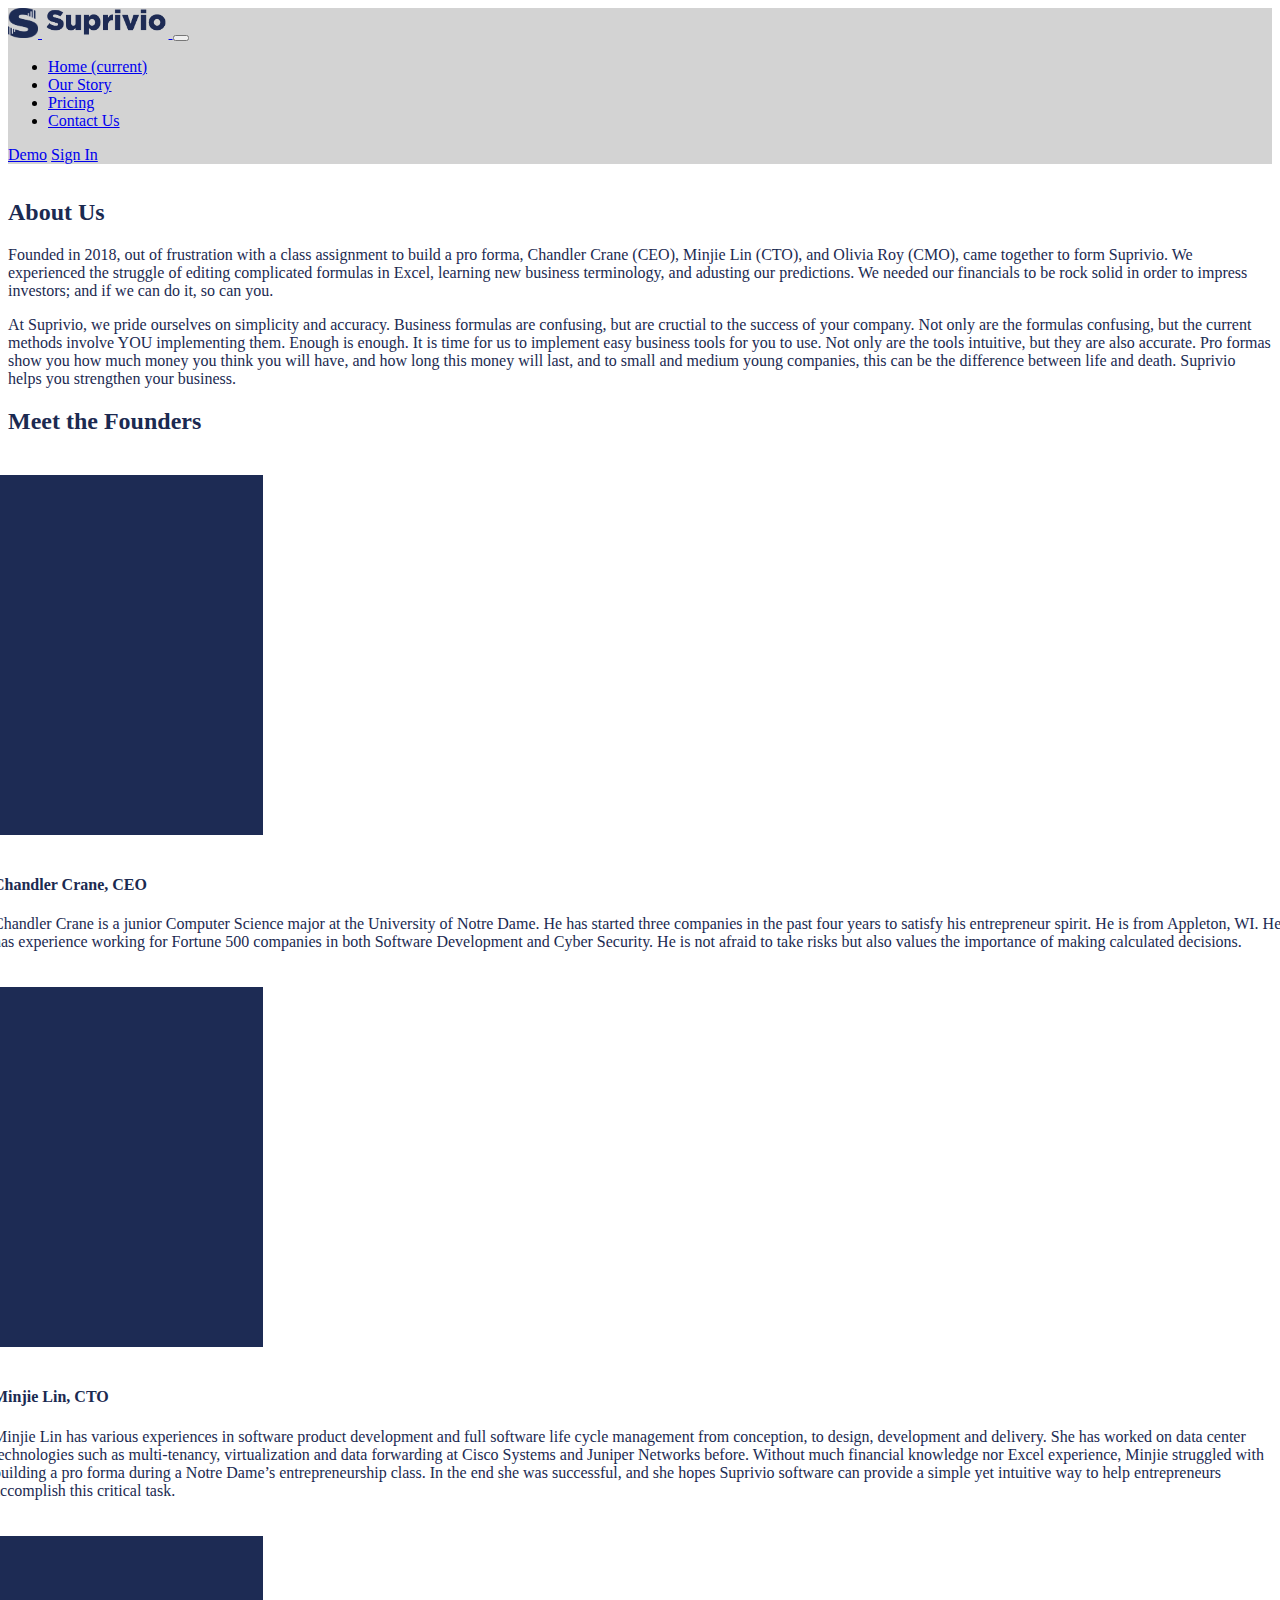
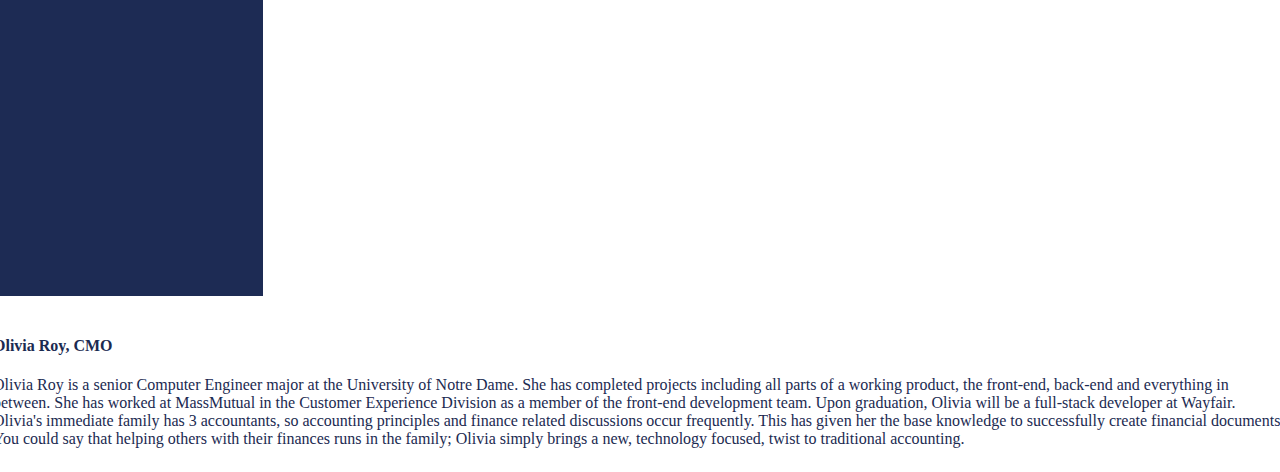
==== about.html @ 1aeb8f9e "about" ====
<html>
  <head>
    <title>Suprivio</title>
	<meta charset="utf-8">
	<link rel="stylesheet" href="https://stackpath.bootstrapcdn.com/bootstrap/4.1.3/css/bootstrap.min.css" integrity="sha384-MCw98/SFnGE8fJT3GXwEOngsV7Zt27NXFoaoApmYm81iuXoPkFOJwJ8ERdknLPMO" crossorigin="anonymous">
	<link rel="stylesheet" href="style.css">
	<link rel="icon" href="img/S_logo.png">
	</head>
	  <body>
		  <nav class="navbar navbar-expand-sm navbar-light">
			  <a class="navbar-brand" href="/">
  				<img src="img/S_logo.png" width="30" height="30" class="d-inline-block align-top" alt="">
  				<img src="img/logo_name.png" height = "30" class="d-inline-block align-to" alt="Suprivio">
  				</a>
			<button class="navbar-toggler" type="button" data-toggle="collapse" data-target="#navbarNav" aria-controls="navbarNav" aria-expanded="false" aria-label="Toggle navigation">
	    		<span class="navbar-toggler-icon"></span>
	  		</button>
			<div class="collapse navbar-collapse" id="navbarNav">
			    <ul class="navbar-nav">
			      <li class="nav-item">
			        <a class="nav-link" href="index.html">Home <span class="sr-only">(current)</span></a>
			      </li>
			      <li class="nav-item active">
			        <a class="nav-link" href="#">Our Story</a>
			      </li>
			      <li class="nav-item" >
			        <a class="nav-link" href="pricing.html">Pricing</a>
			      </li>
				  <li class="nav-item">
					  <a class="nav-link" href="contact.html">Contact Us</a>
				  </li>
			    </ul>
			  </div>
			  <a class="btn btn-outline-primary navbar-btn navbar-right mr-3" href="demo.html">Demo</a>
			  <a class="btn btn-light navbar-btn navbar-right" href="login.html">Sign In</a>
		  </nav>
		  <div class="container">
			  <div class="about_us">
				  <h2>About Us</h2>
				  	<p>
						Founded in 2018, out of frustration with a class assignment to build a pro forma, Chandler Crane (CEO), Minjie Lin (CTO), and Olivia Roy (CMO), came together to form Suprivio.
						We experienced the struggle of editing complicated formulas in Excel, learning new business terminology, and adusting our predictions. We needed our financials to be rock solid in order to impress investors; and if we can do it, so can you.
					</p>
					<p>
						At Suprivio, we pride ourselves on simplicity and accuracy. Business formulas are confusing, but are cructial to the success of your company. Not only are the formulas confusing, but the current methods involve YOU implementing them. Enough is enough. It is time for us to implement easy business tools for you to use. Not only are the tools intuitive, but they are also accurate.
						Pro formas show you how much money you think you will have, and how long this money will last, and to small and medium young companies, this can be the difference between life and death. Suprivio helps you strengthen your business.
					</p>
				</div>
				<div class="team">
					<h2>Meet the Founders</h2>
					<div class="row">
						<div class="col-lg-3 col-sm-3">
							<img src="img/placeholder_pic.png" id="placeholder_pic">
						</div>
						<div class="col-lg-8 col-sm-9">
							<h4>Chandler Crane, CEO</h4>
							<p>Chandler Crane is a junior Computer Science major at
								the University of Notre Dame. He has started three
								companies in the past four years to satisfy his
								entrepreneur spirit. He is from Appleton, WI. He has
								experience working for Fortune 500 companies in both
								Software Development and Cyber Security. He is not
								afraid to take risks but also values the importance of
								making calculated decisions.
							</p>
						</div>
					</div>
					<div class="row">
						<div class="col-lg-3 col-sm-3">
							<img src="img/placeholder_pic.png" id="placeholder_pic">
						</div>
						<div class="col-lg-8 col-sm-9" >
							<h4>Minjie Lin, CTO</h4>
							<p>Minjie Lin has various experiences in software product
							development and full software life cycle management
							from conception, to design, development and delivery.
							She has worked on data center technologies such as
							multi-tenancy, virtualization and data forwarding at Cisco
							Systems and Juniper Networks before. Without much financial knowledge nor Excel experience, Minjie struggled with building a pro forma during a Notre Dame’s entrepreneurship class. In the end she was successful, and she hopes Suprivio software can provide a simple yet intuitive way to help entrepreneurs accomplish this critical task.
							</p>
						</div>
						</div>
					<div class="row">
						<div class="col-lg-3 col-sm-3">
							<img src="img/placeholder_pic.png" id="placeholder_pic">
						</div>
						<div class="col-lg-8 col-sm-9">
							<h4 color="#1b2a51">Olivia Roy, CMO</h4>
							<p>
								Olivia Roy is a senior Computer Engineer major at the
								University of Notre Dame. She has completed projects
								including all parts of a working product, the front-end,
								back-end and everything in between. She has worked at
								MassMutual in the Customer Experience Division as a
								member of the front-end development team. Upon graduation, Olivia will be a full-stack developer at Wayfair.
								Olivia's immediate family has 3 accountants, so accounting principles and finance related discussions occur frequently.
								This has given her the base knowledge to successfully create financial documents. You could say that helping others with their finances runs in the family; Olivia simply brings a new, technology focused, twist to traditional accounting.
							</p>
						</div>
					</div>
				</div>
			</div>

		  <script src="https://code.jquery.com/jquery-3.3.1.slim.min.js" integrity="sha384-q8i/X+965DzO0rT7abK41JStQIAqVgRVzpbzo5smXKp4YfRvH+8abtTE1Pi6jizo" crossorigin="anonymous"></script>
    	<script src="https://cdnjs.cloudflare.com/ajax/libs/popper.js/1.14.3/umd/popper.min.js" integrity="sha384-ZMP7rVo3mIykV+2+9J3UJ46jBk0WLaUAdn689aCwoqbBJiSnjAK/l8WvCWPIPm49" crossorigin="anonymous"></script>
    		<script src="https://stackpath.bootstrapcdn.com/bootstrap/4.1.3/js/bootstrap.min.js" integrity="sha384-ChfqqxuZUCnJSK3+MXmPNIyE6ZbWh2IMqE241rYiqJxyMiZ6OW/JmZQ5stwEULTy" crossorigin="anonymous"></script>
    	</body>
    </html>
---- style.css ----
.carousel-item img{
	width: auto;
	height: 500px;
	max-height: 500px;
    background-repeat: no-repeat;
    background-size: cover;
    background-position: center;
	background-color: lightgrey;


}
.carousel-inner{
	background-color: lightgrey;
	height: 500px;
	max-height: 500px;


}
.carousel{
	margin-bottom: 4rem;
}
.carousel_img {
	text-align: right;
}
#logo_car {
	margin-bottom:20px;
	padding-bottom: 10px;
	position: relative;
}
#group_car{
	margin-bottom:20%;
	position: relative;
	left: 60%;
	float: right;
}
#placeholder_pic{
	width: 90%;
	padding-bottom: 20px;
	padding-top: 20px;
}
.carousel-caption{
	color: #1b2a51;
	text-align: center;
}
.row {
	display: flex;
	flex-wrap: wrap;
	margin-right: -15px;
	margin-left: -15px;
}
.marketing .col-lg-4{
	margin-bottom: 1.5rem;
	text-align: center;
}
.blue_button {
	background-color: #1b2a51;
	color: white;
}
.contact {
	margin-top: 30px;
}
.signin {
	margin-top: 30px;
	text-align: center;
	width:50%
}
.form-signin .form-control {
    position: relative;
    box-sizing: border-box;
    height: auto;
    padding: 10px;
    font-size: 16px;
	display: block;
}
.navbar{
	background-color: lightgrey;
}
.card-header{
	background-color: #1b2a51;
	color: white;
}
.about_us{
	padding-top: 15px;
	color: #1b2a51;
}
.team{
	color: #1b2a51;
}
@media (min-width: 992px)
.col-lg-4{
	flex-grow: 0;
	flex-shrink: 0;
	flex-basis: 33.333333%
	max-width: 33.33333333333;
}
#logo-car{
	margin:0px;
}
#group_car{
	flex-shrink: 50;
	left: 70%;
	margin-bottom:0;
}
#group_pic{
	width: 50%
}
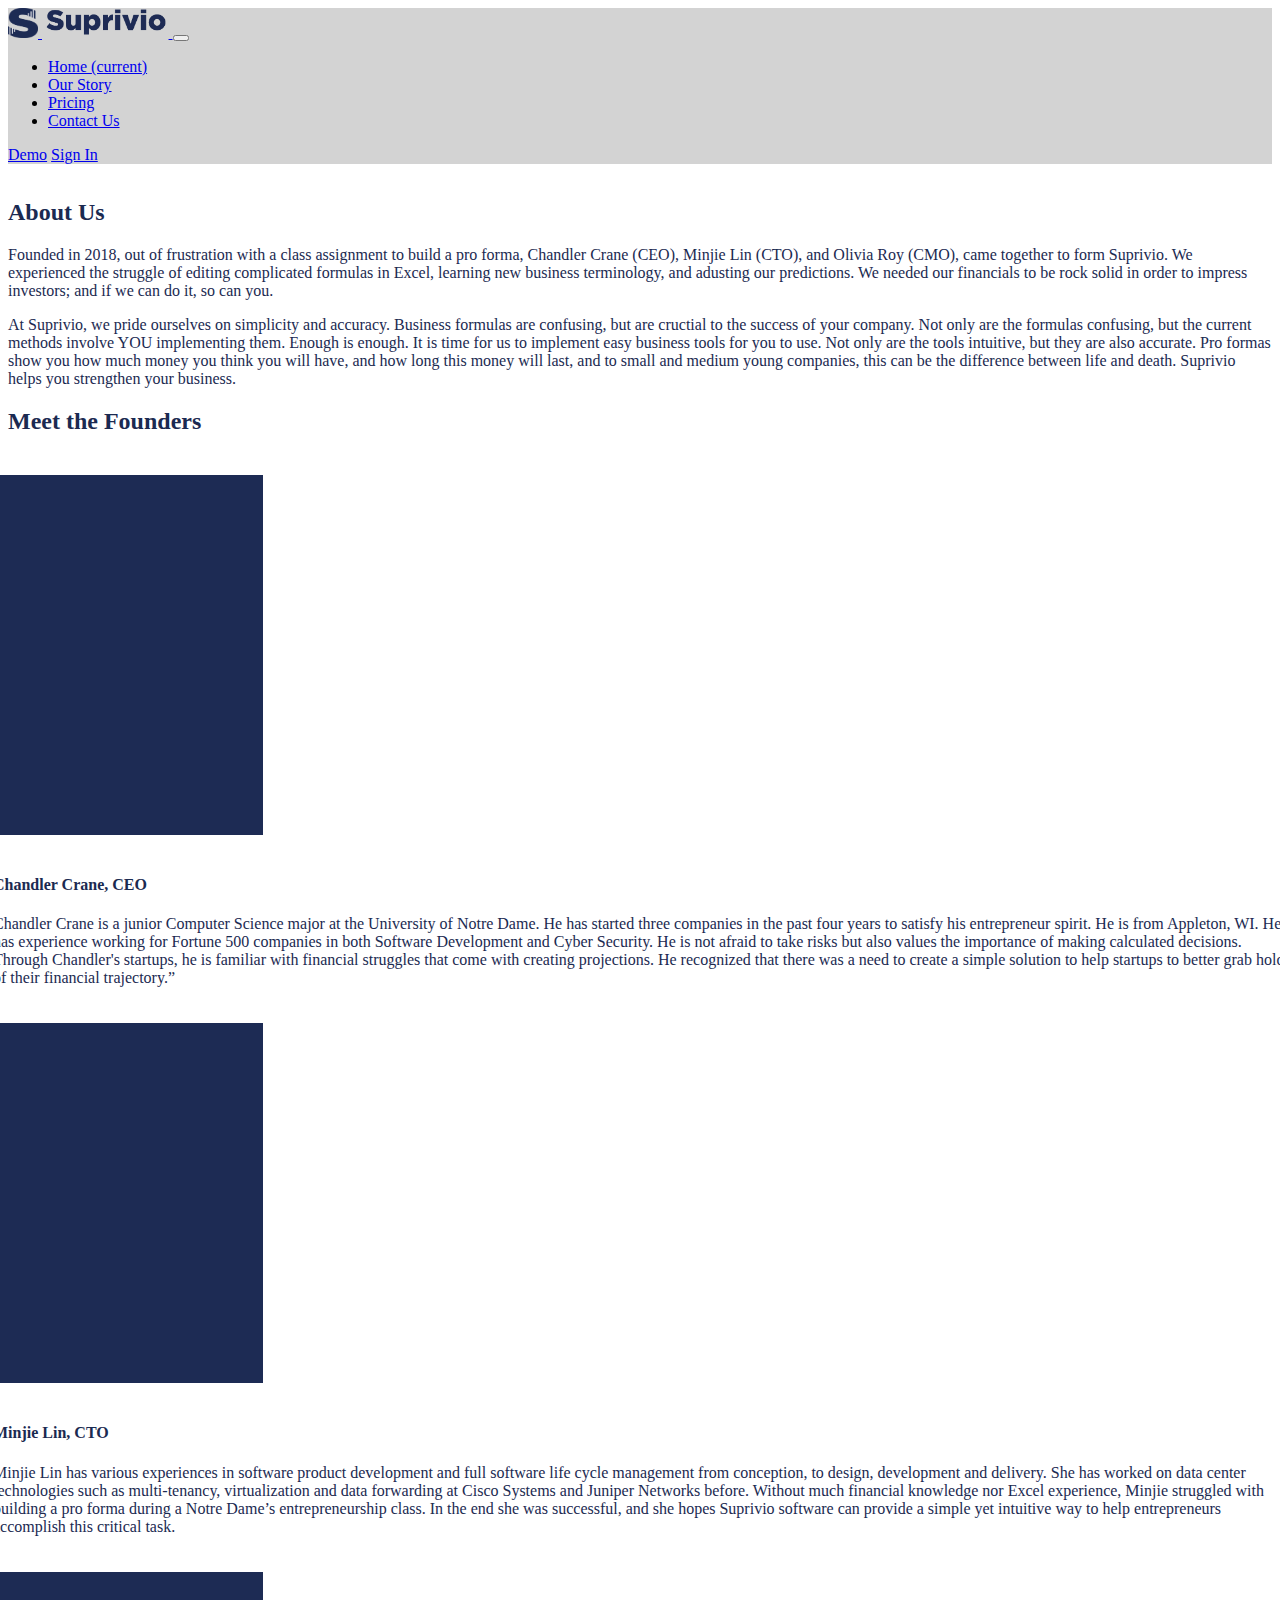
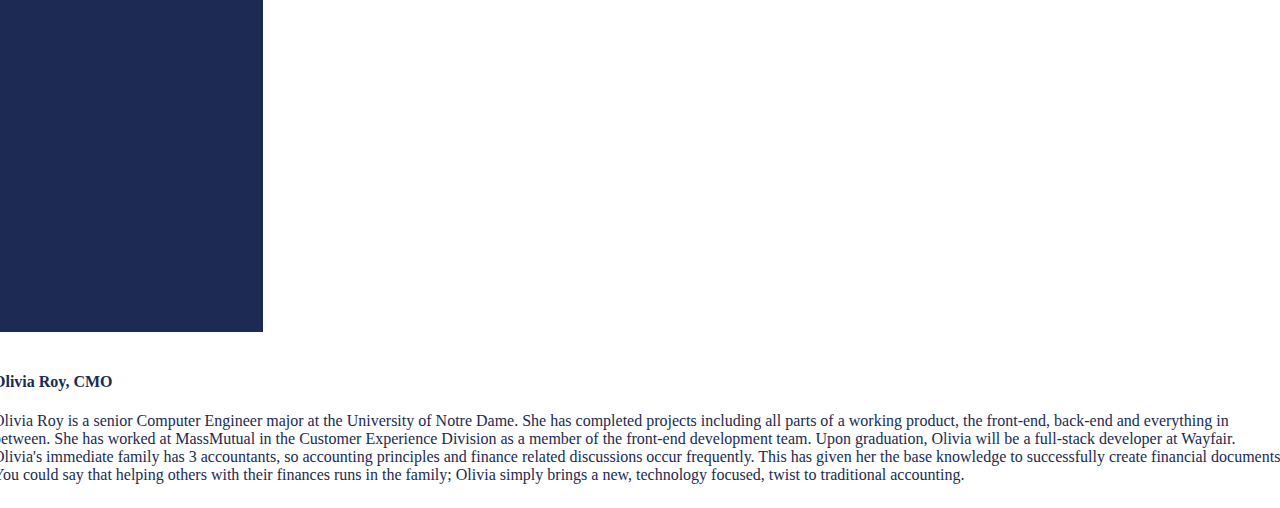
==== commit b66c848b: "index" ====
--- a/about.html
+++ b/about.html
@@ -5,6 +5,7 @@
 	<link rel="stylesheet" href="https://stackpath.bootstrapcdn.com/bootstrap/4.1.3/css/bootstrap.min.css" integrity="sha384-MCw98/SFnGE8fJT3GXwEOngsV7Zt27NXFoaoApmYm81iuXoPkFOJwJ8ERdknLPMO" crossorigin="anonymous">
 	<link rel="stylesheet" href="style.css">
 	<link rel="icon" href="img/S_logo.png">
+	<meta name="viewport" content="width=device-width, initial-scale=1.0">
 	</head>
 	  <body>
 		  <nav class="navbar navbar-expand-sm navbar-light">
@@ -61,7 +62,7 @@
 								experience working for Fortune 500 companies in both
 								Software Development and Cyber Security. He is not
 								afraid to take risks but also values the importance of
-								making calculated decisions.
+								making calculated decisions. Through Chandler's startups, he is familiar with financial struggles that come with creating projections. He recognized that there was a need to create a simple solution to help startups to better grab hold of their financial trajectory.”
 							</p>
 						</div>
 					</div>
@@ -85,7 +86,7 @@
 							<img src="img/placeholder_pic.png" id="placeholder_pic">
 						</div>
 						<div class="col-lg-8 col-sm-9">
-							<h4 color="#1b2a51">Olivia Roy, CMO</h4>
+							<h4>Olivia Roy, CMO</h4>
 							<p>
 								Olivia Roy is a senior Computer Engineer major at the
 								University of Notre Dame. She has completed projects
--- a/style.css
+++ b/style.css
@@ -13,8 +13,6 @@
 	background-color: lightgrey;
 	height: 500px;
 	max-height: 500px;
-
-
 }
 .carousel{
 	margin-bottom: 4rem;
@@ -86,21 +84,12 @@
 .team{
 	color: #1b2a51;
 }
-@media (min-width: 992px)
-.col-lg-4{
-	flex-grow: 0;
-	flex-shrink: 0;
-	flex-basis: 33.333333%
-	max-width: 33.33333333333;
+.team h4{
+	color: #1b2a51;
 }
-#logo-car{
-	margin:0px;
+@media (max-width: 768px) {
+.carousel{
+	display: none;
 }
-#group_car{
-	flex-shrink: 50;
-	left: 70%;
-	margin-bottom:0;
+
 }
-#group_pic{
-	width: 50%
-}
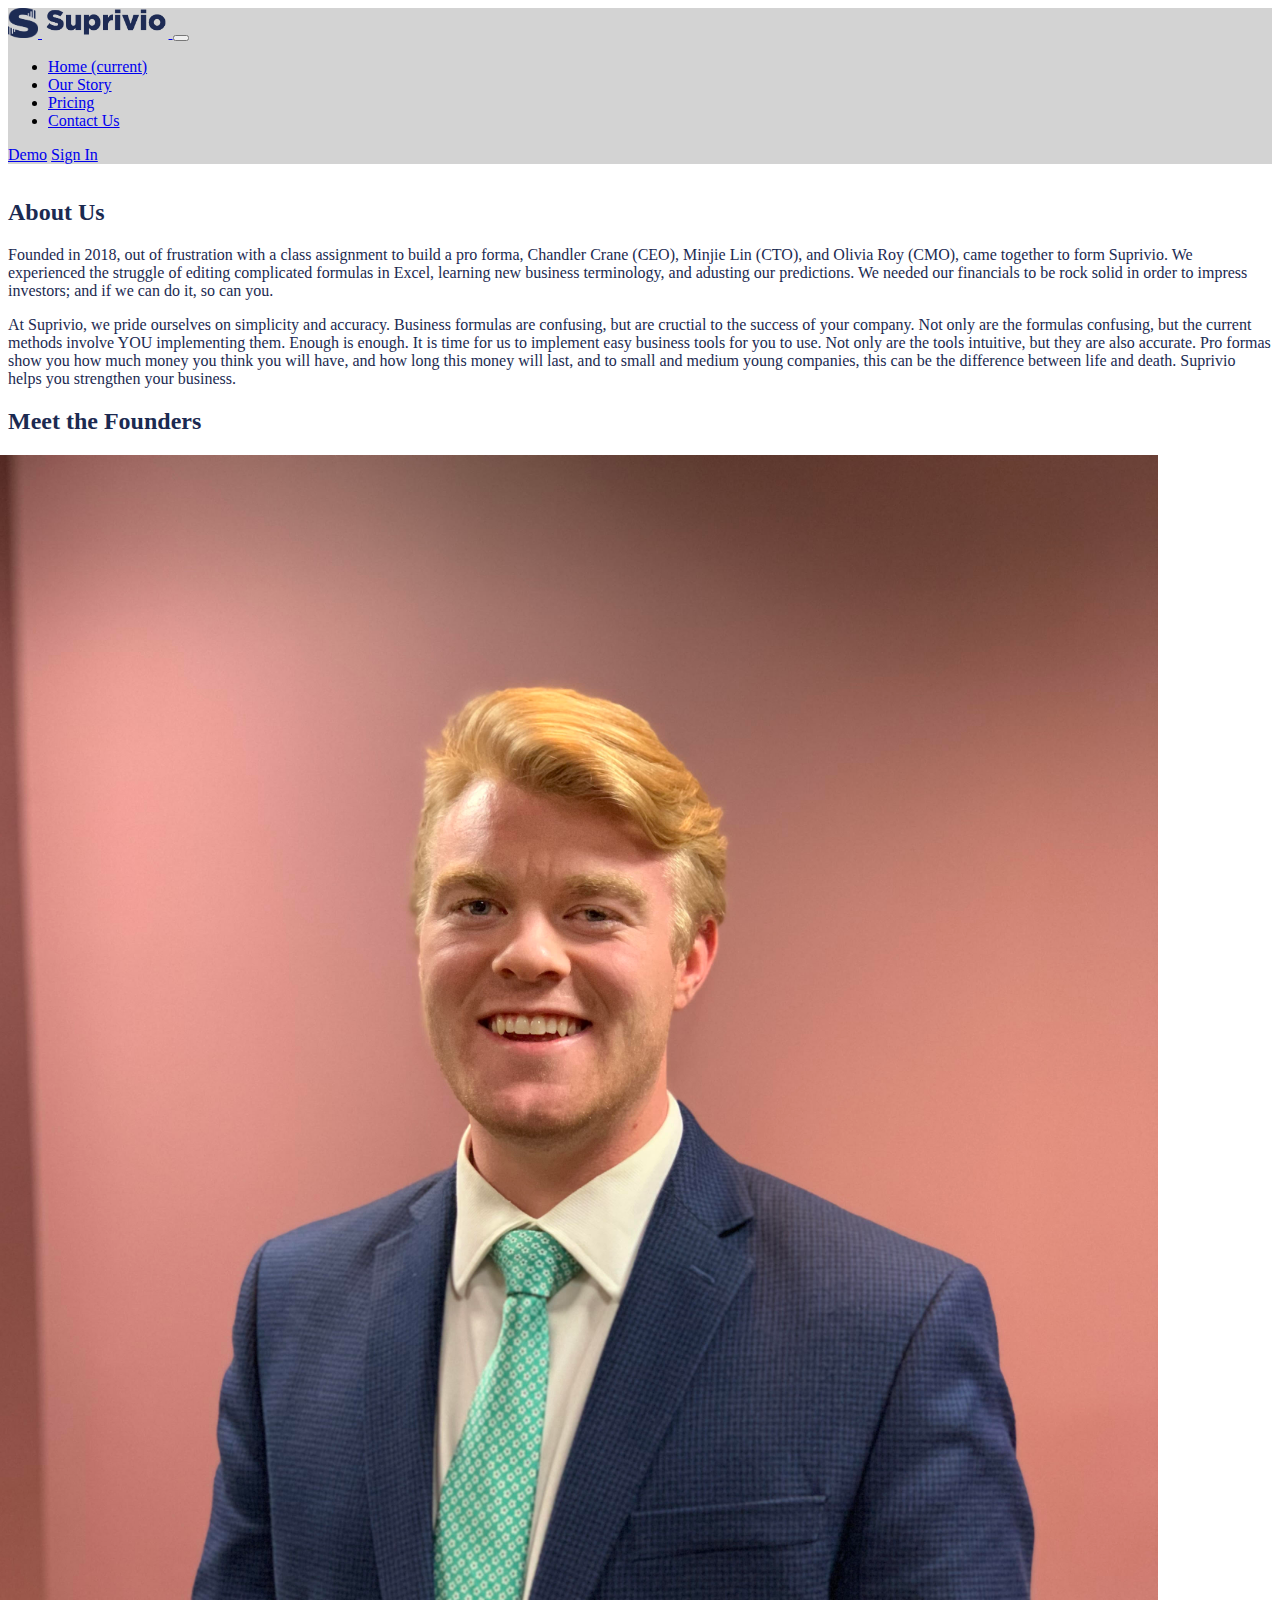
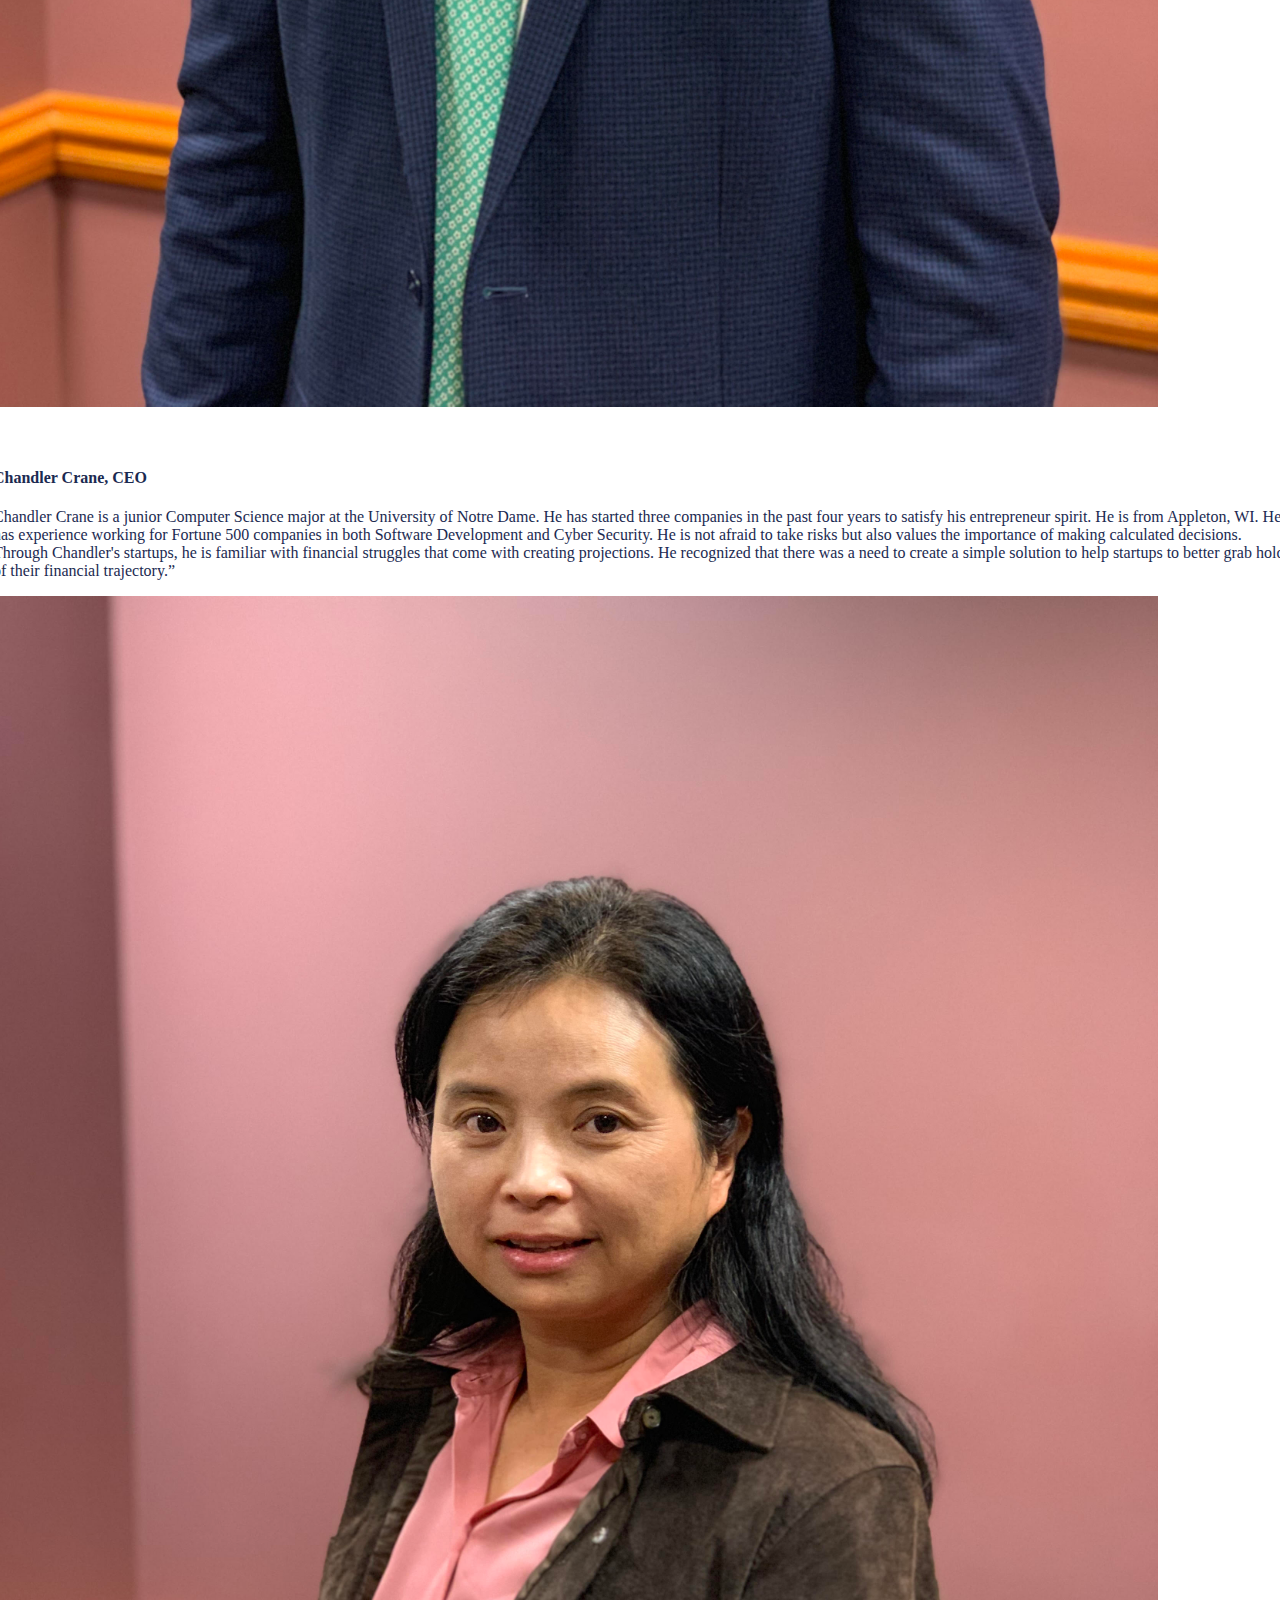
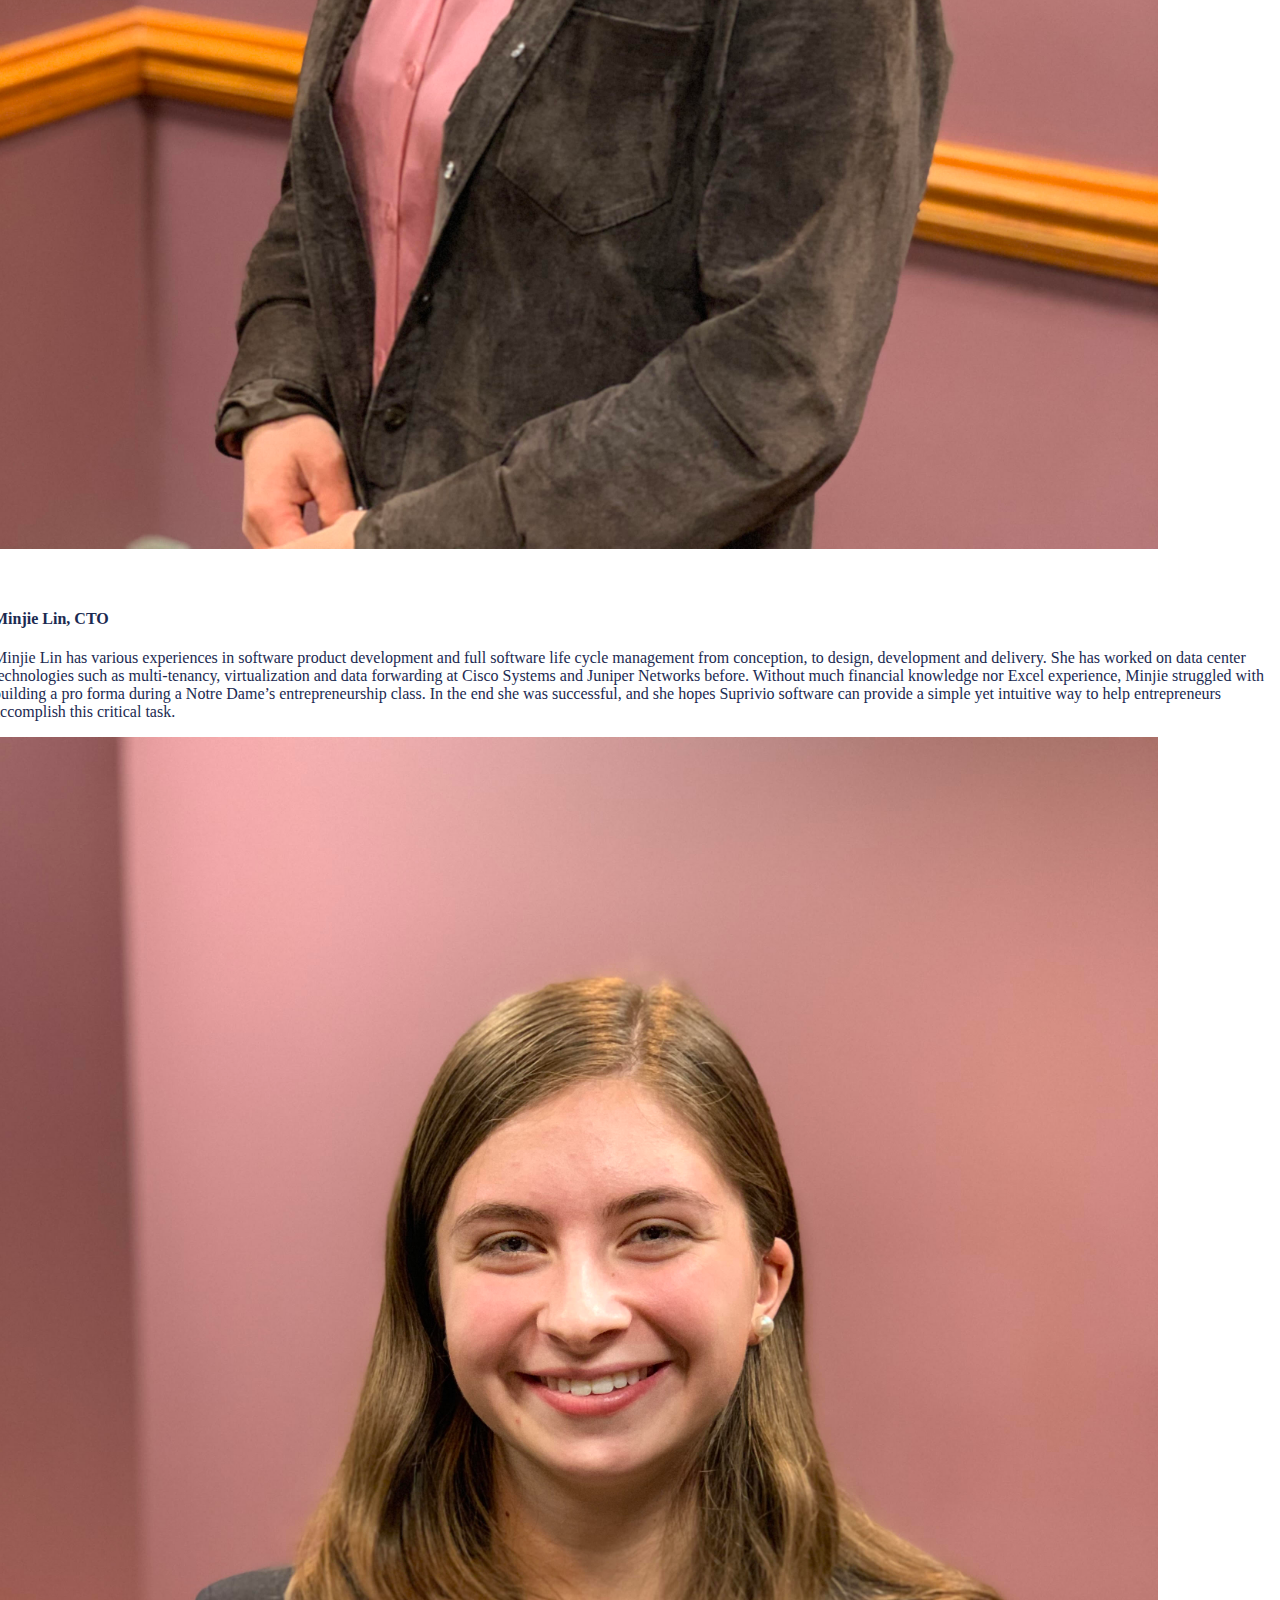
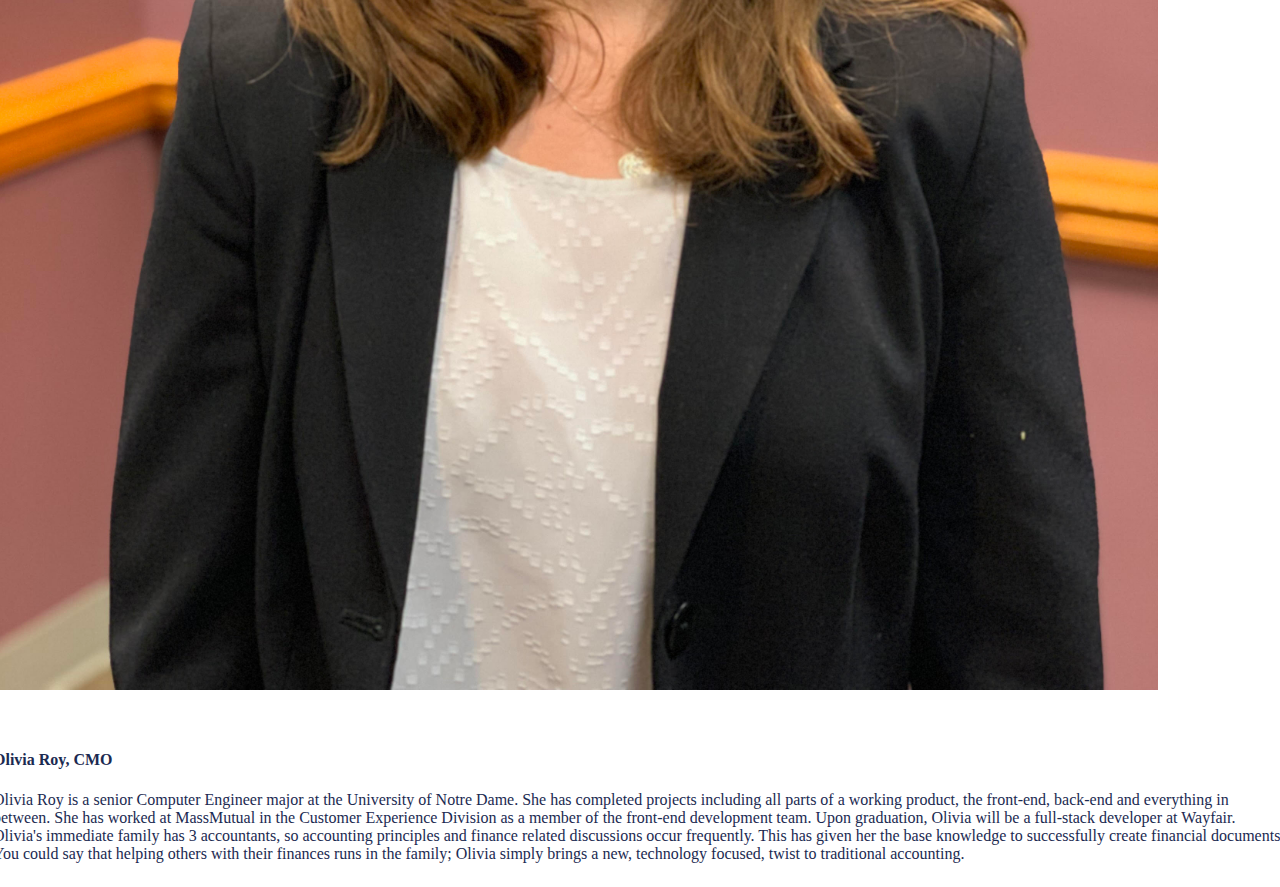
==== commit 13ff0691: "about" ====
--- a/about.html
+++ b/about.html
@@ -33,7 +33,7 @@
 			    </ul>
 			  </div>
 			  <a class="btn btn-outline-primary navbar-btn navbar-right mr-3" href="demo.html">Demo</a>
-			  <a class="btn btn-light navbar-btn navbar-right" href="login.html">Sign In</a>
+			  <a class="btn btn-light navbar-btn navbar-right" id="signin_button" href="login.html">Sign In</a>
 		  </nav>
 		  <div class="container">
 			  <div class="about_us">
@@ -51,9 +51,9 @@
 					<h2>Meet the Founders</h2>
 					<div class="row">
 						<div class="col-lg-3 col-sm-3">
-							<img src="img/placeholder_pic.png" id="placeholder_pic">
+							<img src="img/chandler.jpg" id="placeholder_pic">
 						</div>
-						<div class="col-lg-8 col-sm-9">
+						<div class="col-lg-8 col-sm-9" id="text_about">
 							<h4>Chandler Crane, CEO</h4>
 							<p>Chandler Crane is a junior Computer Science major at
 								the University of Notre Dame. He has started three
@@ -68,9 +68,9 @@
 					</div>
 					<div class="row">
 						<div class="col-lg-3 col-sm-3">
-							<img src="img/placeholder_pic.png" id="placeholder_pic">
+							<img src="img/minjie.jpg" id="placeholder_pic">
 						</div>
-						<div class="col-lg-8 col-sm-9" >
+						<div class="col-lg-8 col-sm-9" id="text_about" >
 							<h4>Minjie Lin, CTO</h4>
 							<p>Minjie Lin has various experiences in software product
 							development and full software life cycle management
@@ -83,9 +83,9 @@
 						</div>
 					<div class="row">
 						<div class="col-lg-3 col-sm-3">
-							<img src="img/placeholder_pic.png" id="placeholder_pic">
+							<img src="img/olivia.jpg" id="placeholder_pic">
 						</div>
-						<div class="col-lg-8 col-sm-9">
+						<div class="col-lg-8 col-sm-9" id="text_about">
 							<h4>Olivia Roy, CMO</h4>
 							<p>
 								Olivia Roy is a senior Computer Engineer major at the
--- a/style.css
+++ b/style.css
@@ -6,8 +6,6 @@
     background-size: cover;
     background-position: center;
 	background-color: lightgrey;
-
-
 }
 .carousel-inner{
 	background-color: lightgrey;
@@ -16,6 +14,7 @@
 }
 .carousel{
 	margin-bottom: 4rem;
+	margin-top: 3.6rem;
 }
 .carousel_img {
 	text-align: right;
@@ -34,6 +33,9 @@
 #placeholder_pic{
 	width: 90%;
 	padding-bottom: 20px;
+	/* padding-top: 20px; */
+}
+#text_about{
 	padding-top: 20px;
 }
 .carousel-caption{
@@ -87,9 +89,42 @@
 .team h4{
 	color: #1b2a51;
 }
+.marketing h2{
+	font-weight: 400;
+}
+
+.featurette-heading {
+    font-weight: 300;
+    line-height: 1;
+    letter-spacing: -.05rem;
+	margin-top: 2em;
+	font-size: 50px;
+}
+.lead {
+    font-size: 1.25rem;
+    font-weight: 300;
+}
+.featurette-divider {
+    margin: 5rem 0;
+}
 @media (max-width: 768px) {
 .carousel{
 	display: none;
 }
-
+.featurette-heading{
+	margin-top: 15px;
+	color: #1b2a51;
 }
+.fixed-top{
+	position:relative;
+}
+.marketing{
+	margin-top: 15px;
+}
+.collapse{
+	margin-right: 100%;
+}
+#signin_button{
+	display:none;
+}
+}
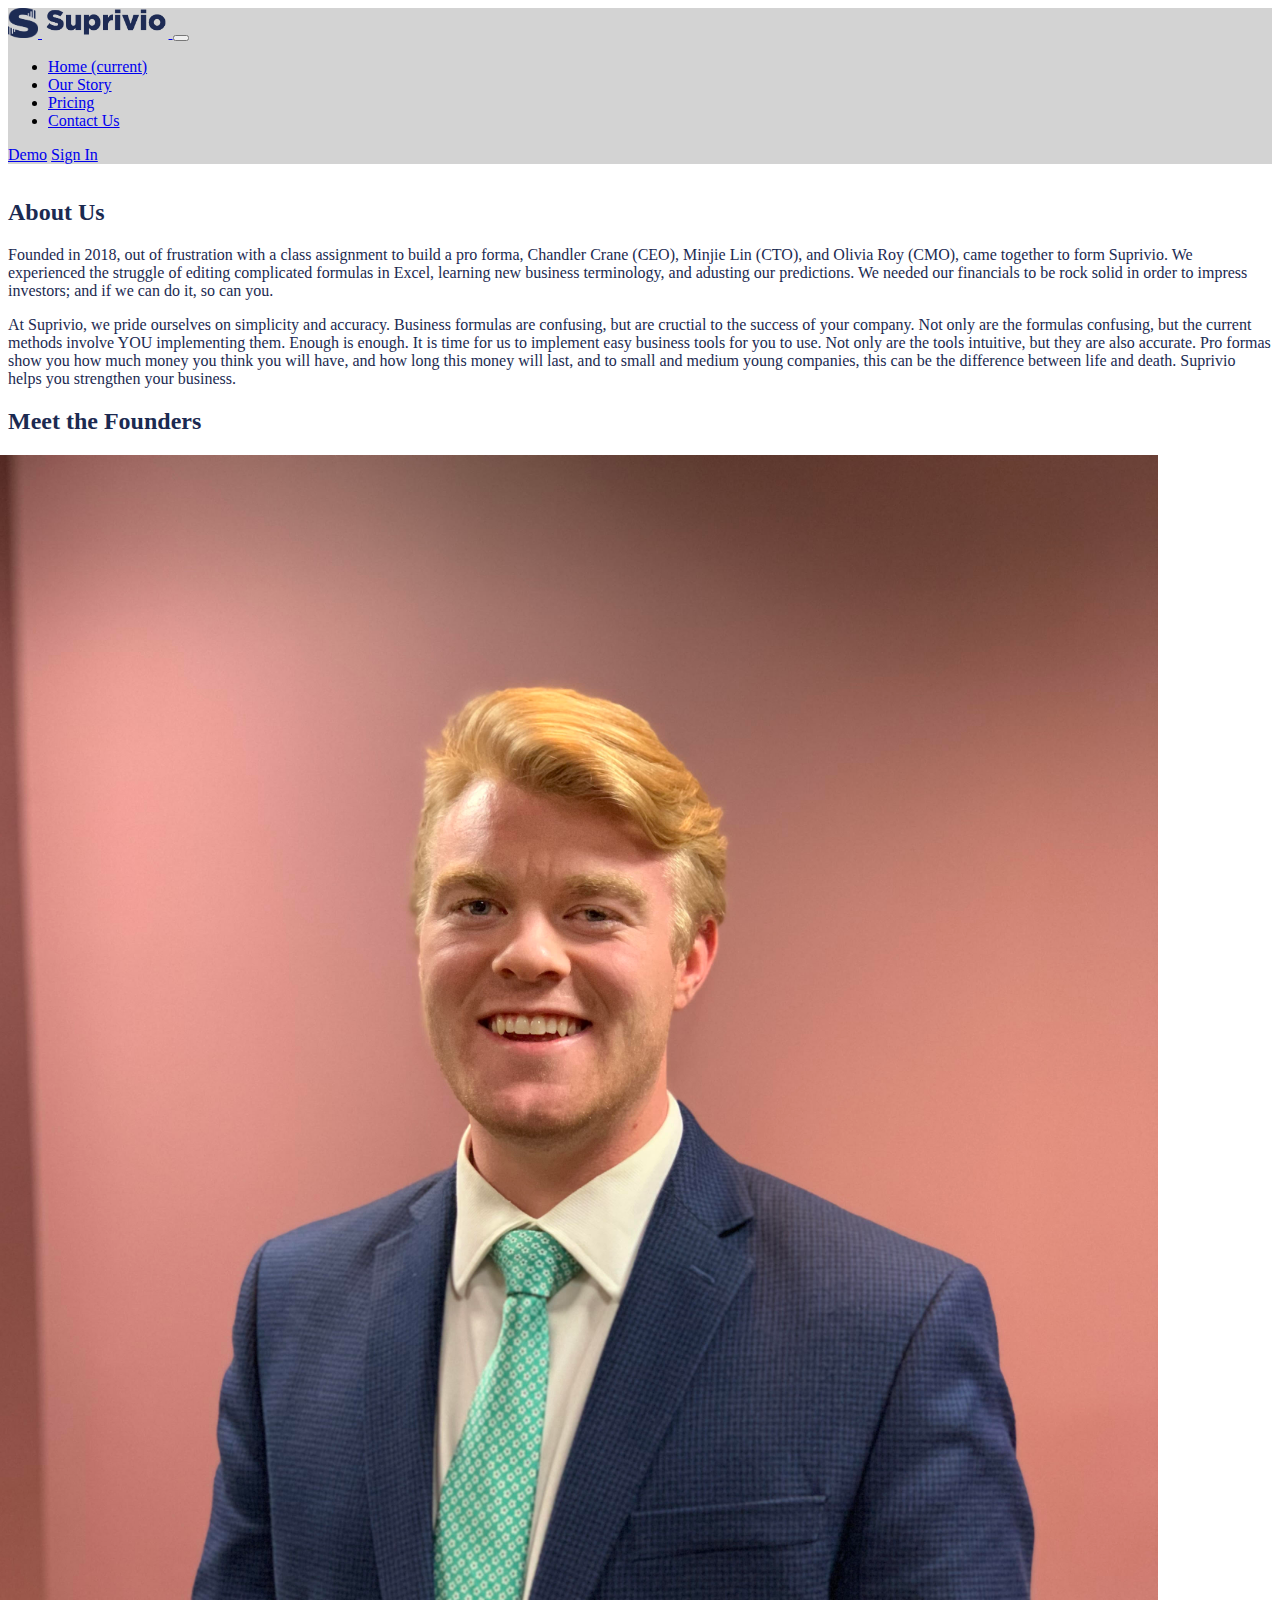
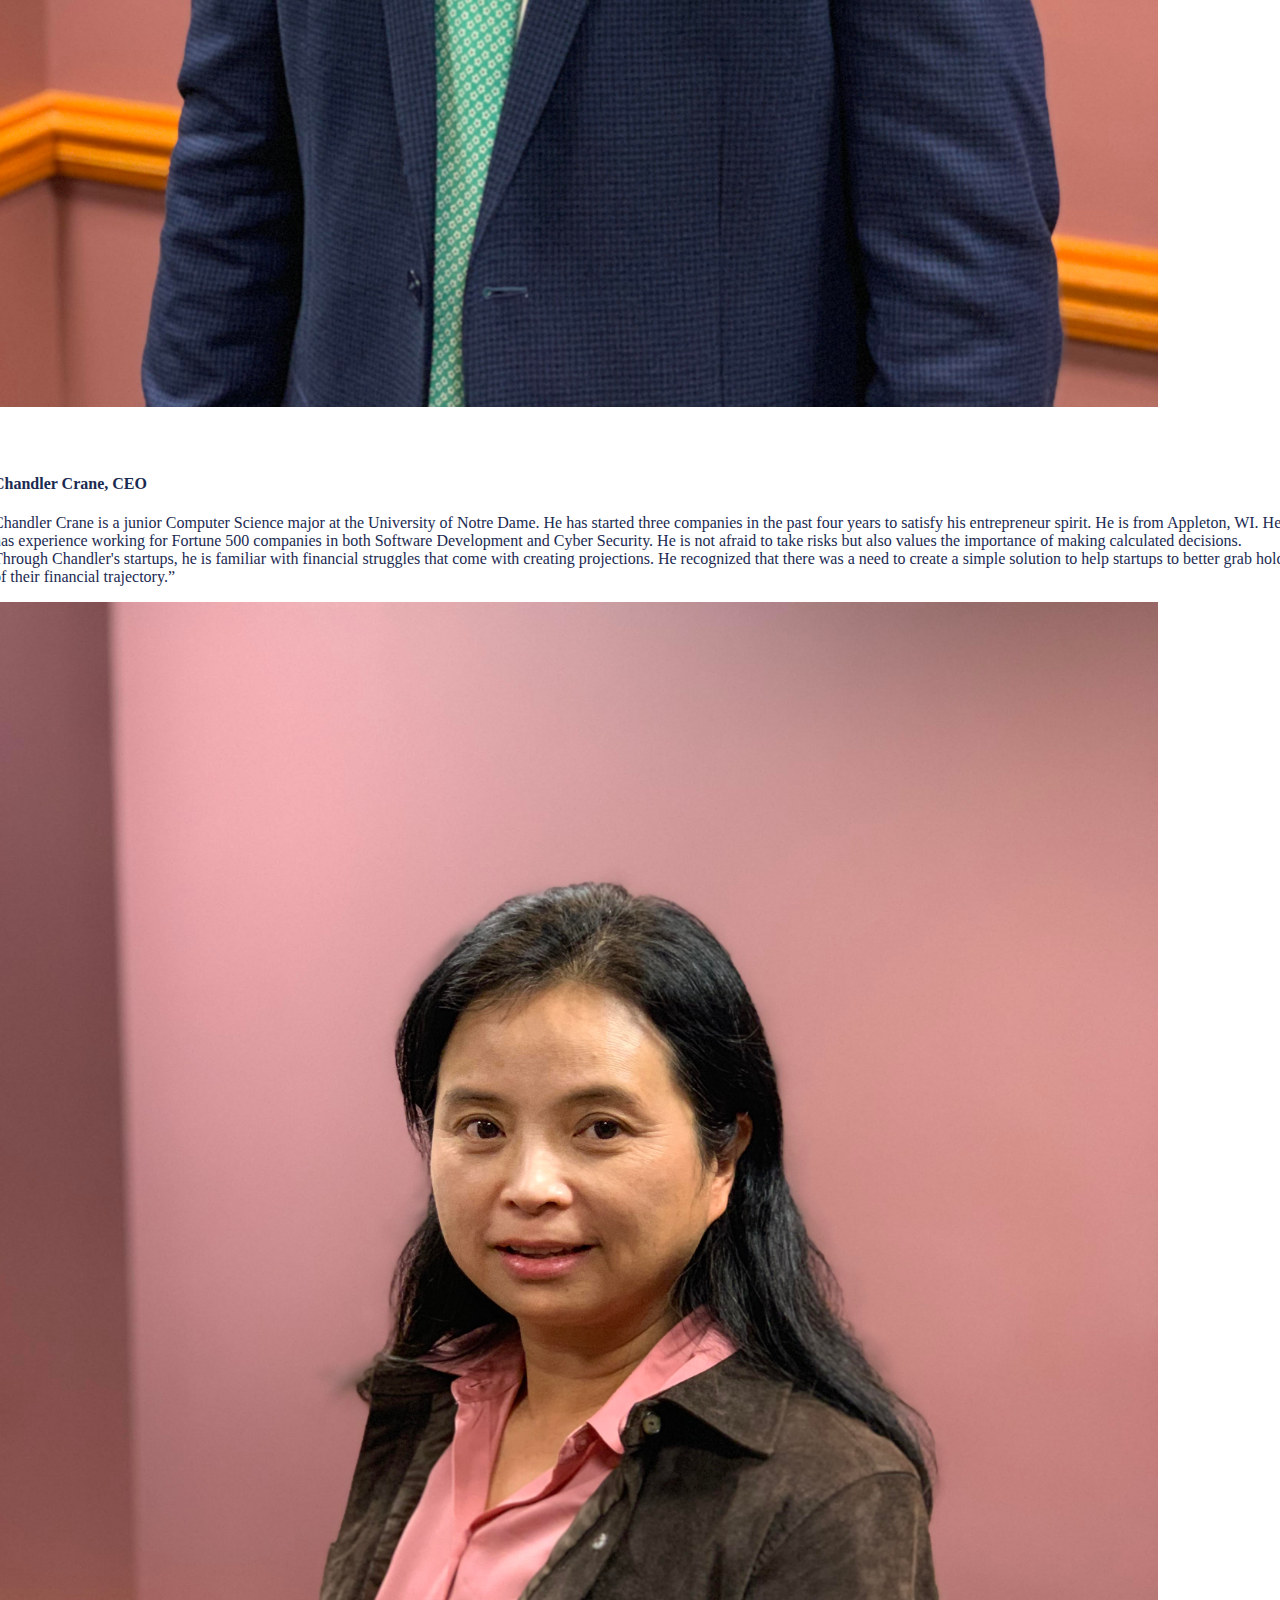
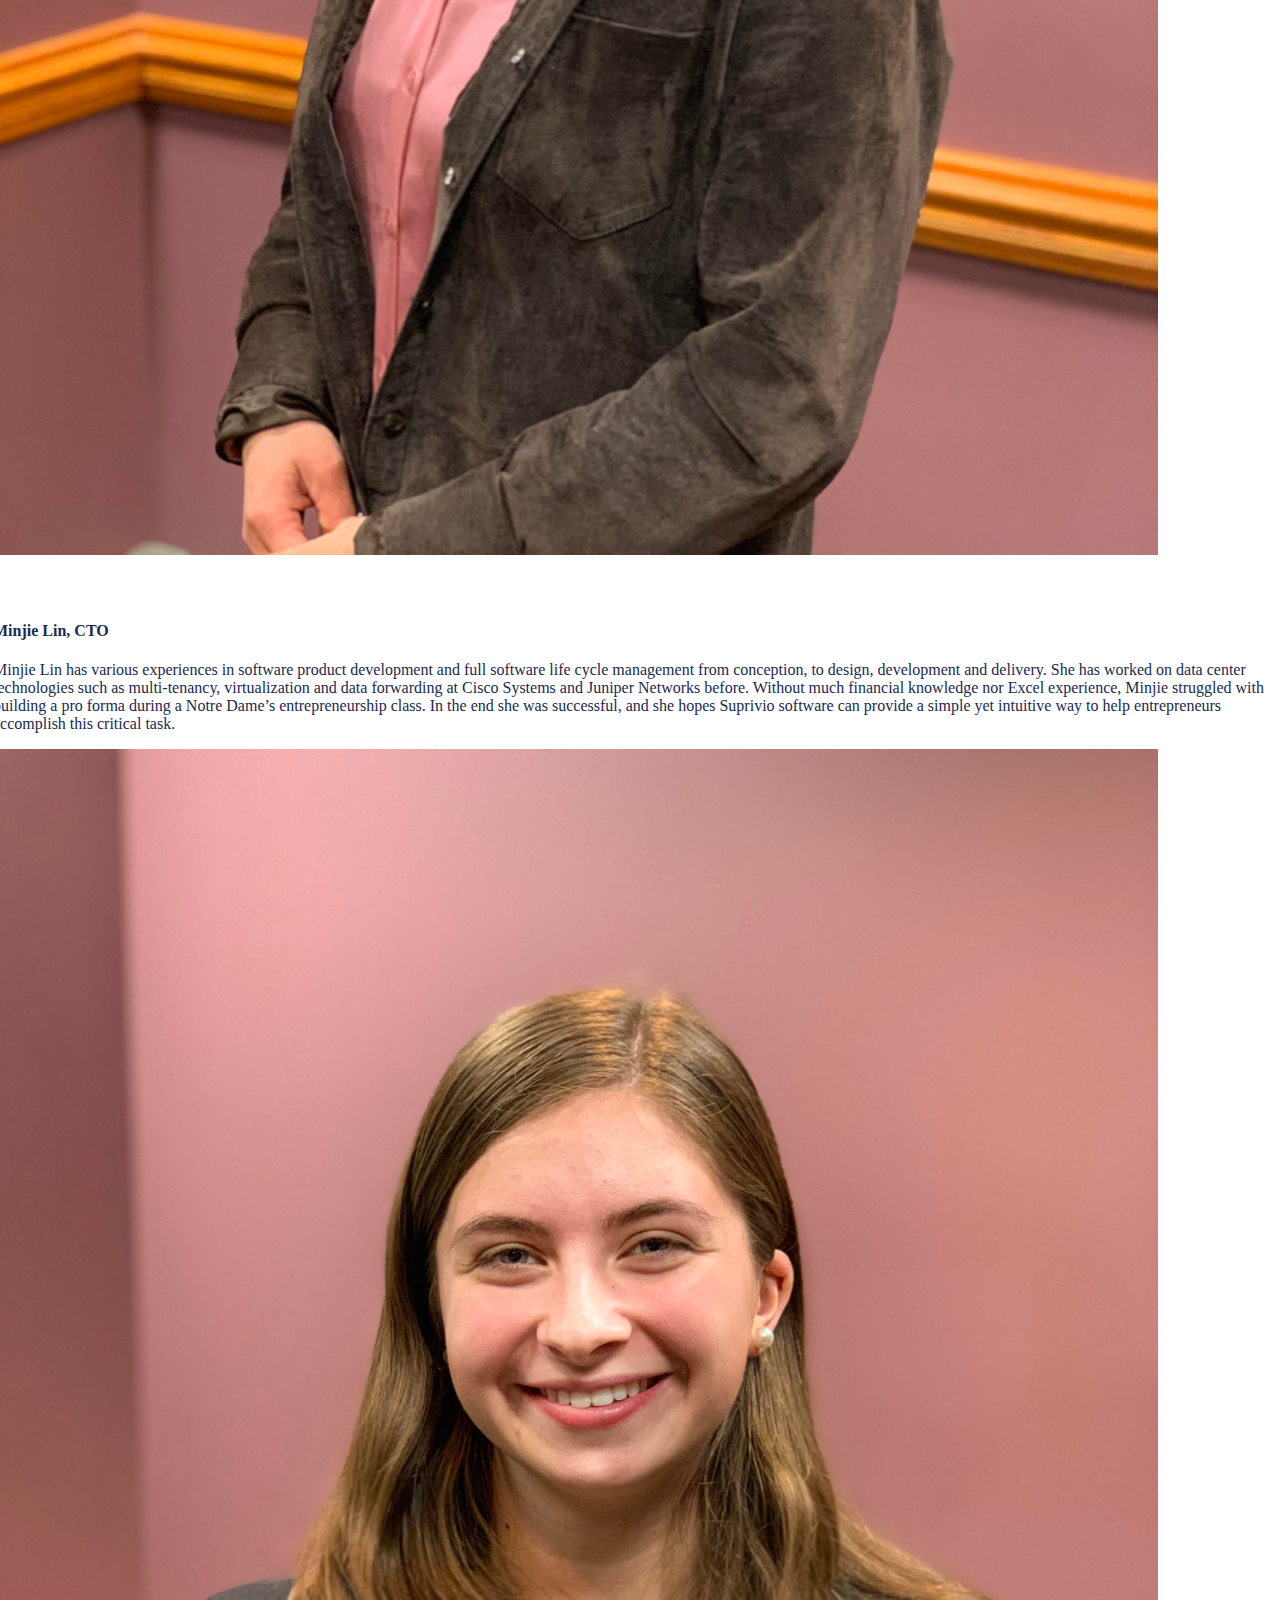
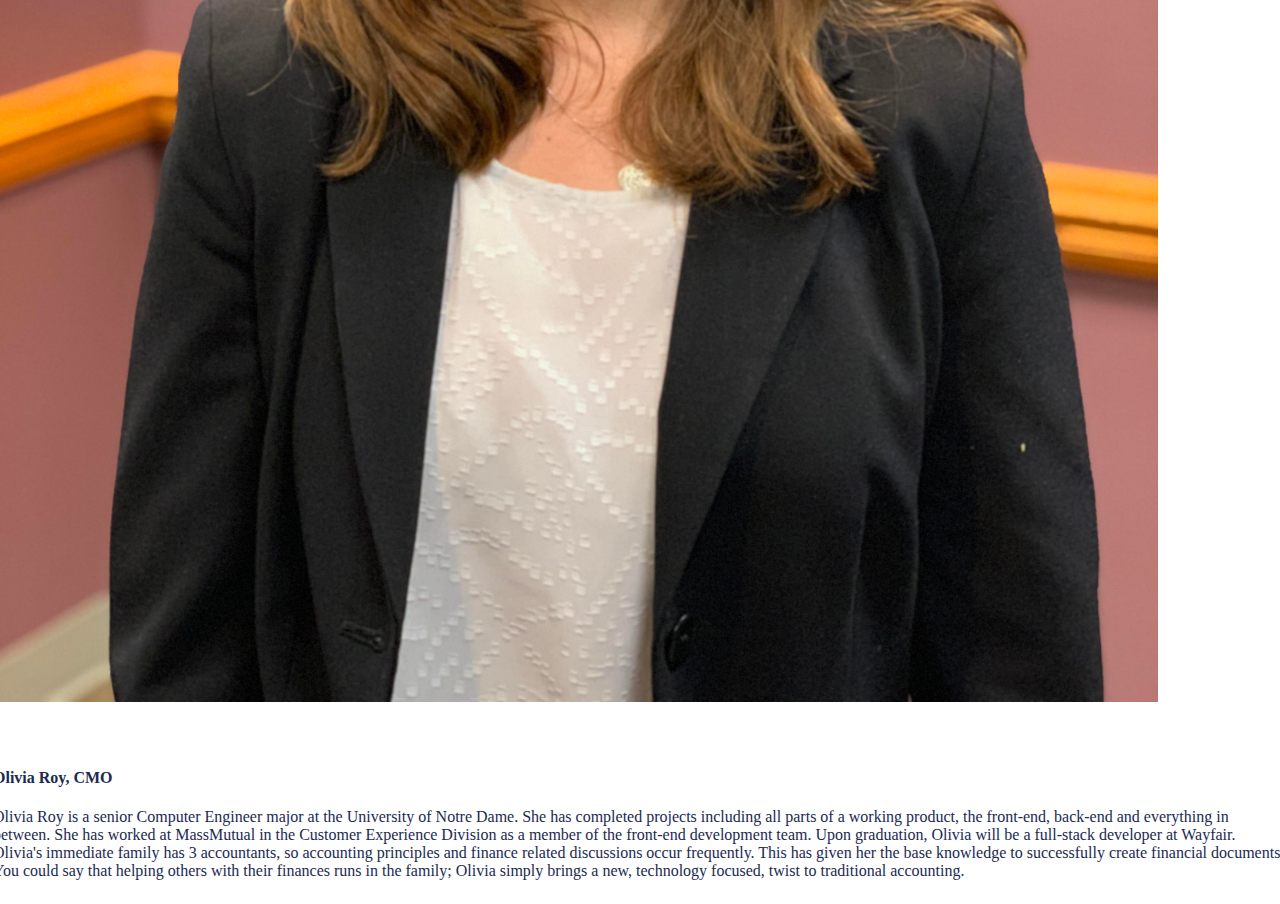
==== commit 1288d6c1: "updates" ====
--- a/about.html
+++ b/about.html
@@ -32,7 +32,7 @@
 				  </li>
 			    </ul>
 			  </div>
-			  <a class="btn btn-outline-primary navbar-btn navbar-right mr-3" href="demo.html">Demo</a>
+			  <a class="btn btn-outline-primary navbar-btn navbar-right mr-3" href="demo/suprivio/web-client/demo.html">Demo</a>
 			  <a class="btn btn-light navbar-btn navbar-right" id="signin_button" href="login.html">Sign In</a>
 		  </nav>
 		  <div class="container">
--- a/style.css
+++ b/style.css
@@ -36,7 +36,7 @@
 	/* padding-top: 20px; */
 }
 #text_about{
-	padding-top: 20px;
+	padding-top: 2%;
 }
 .carousel-caption{
 	color: #1b2a51;
@@ -128,3 +128,7 @@
 	display:none;
 }
 }
+.nav-link{
+	width : max-content;
+}
+
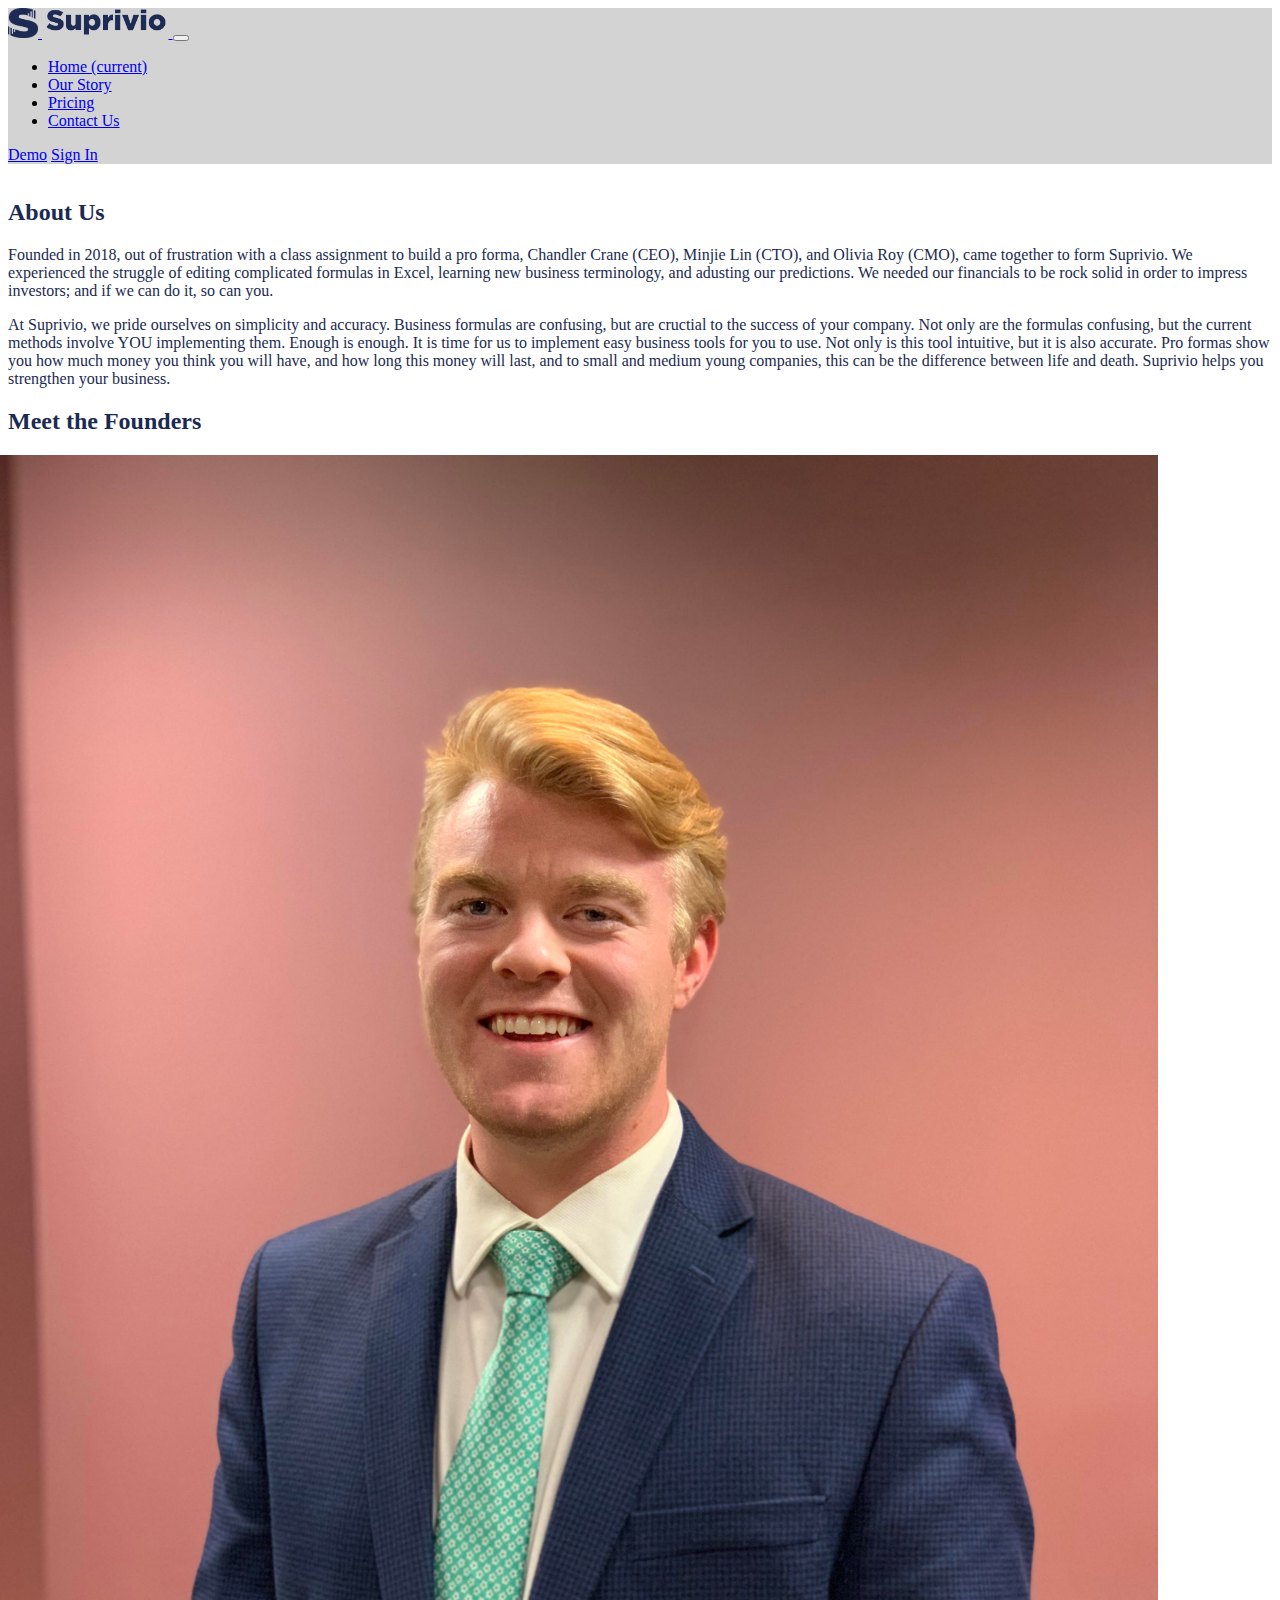
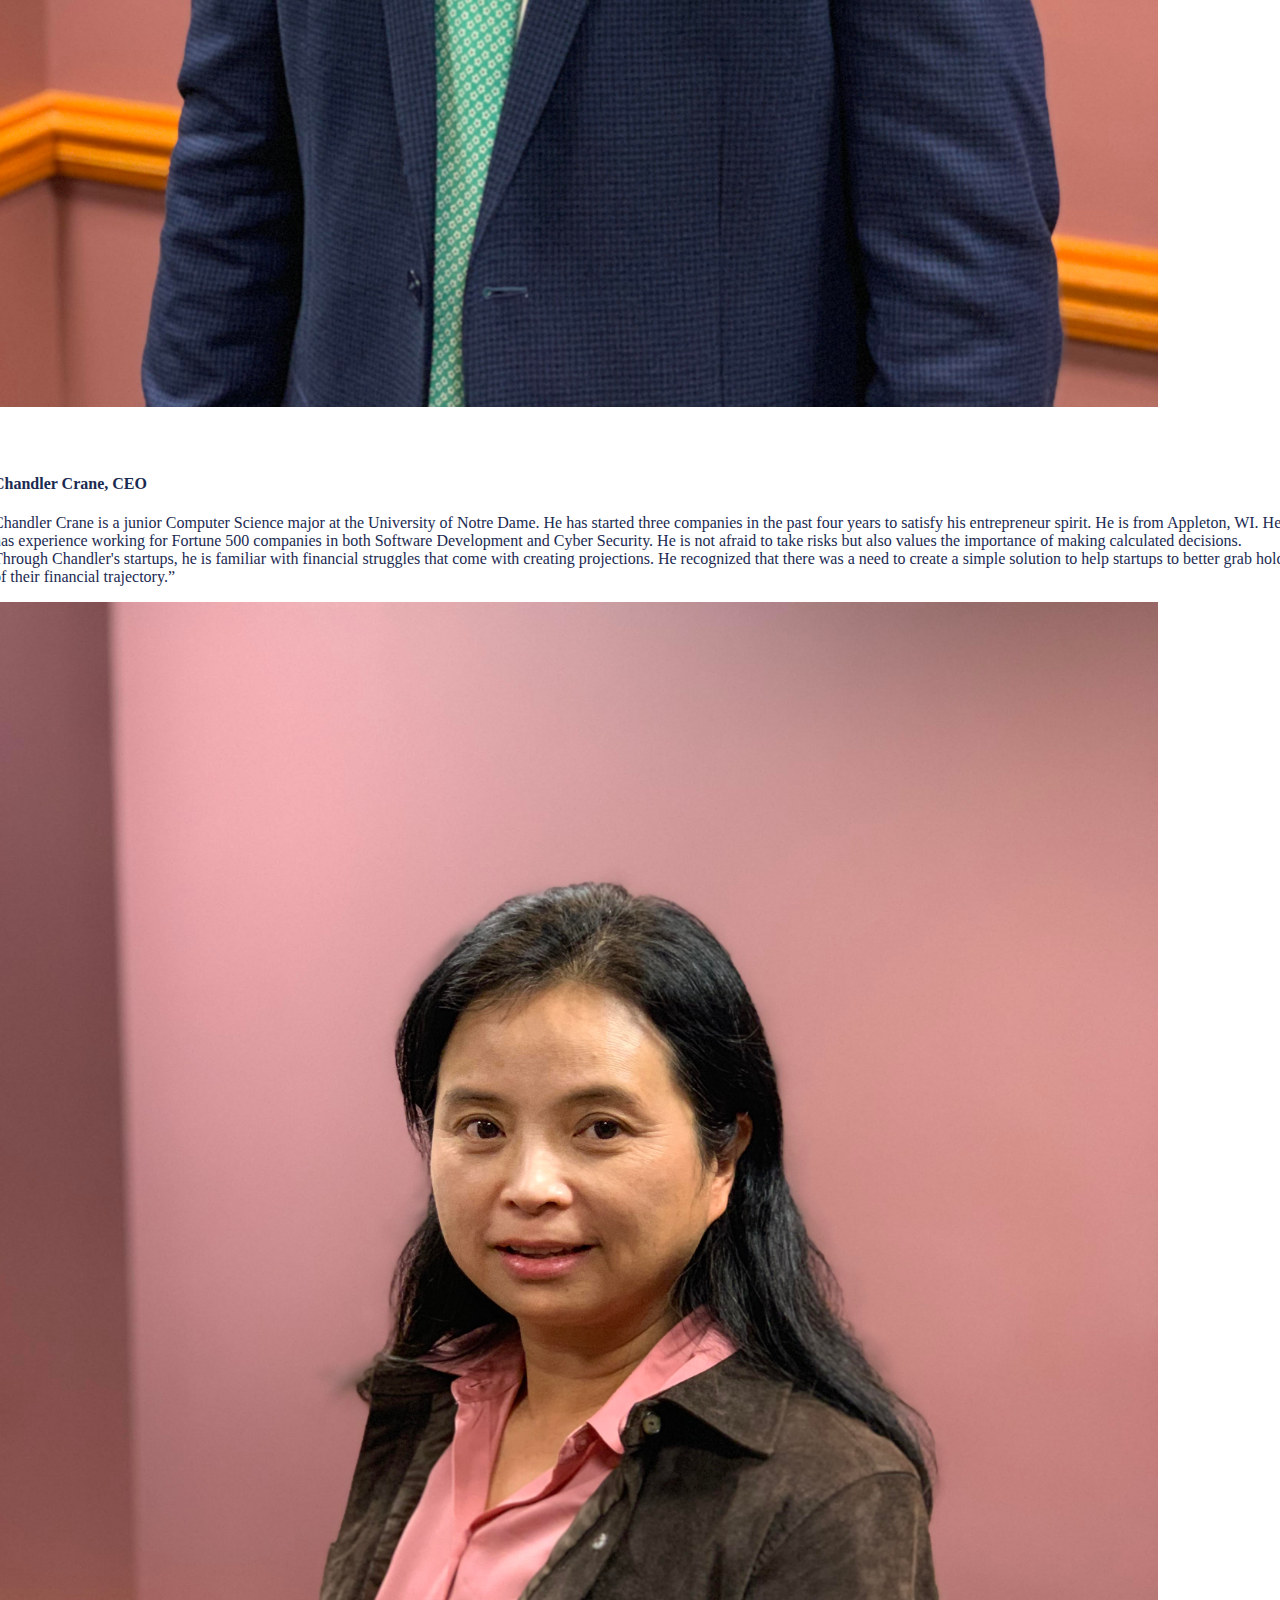
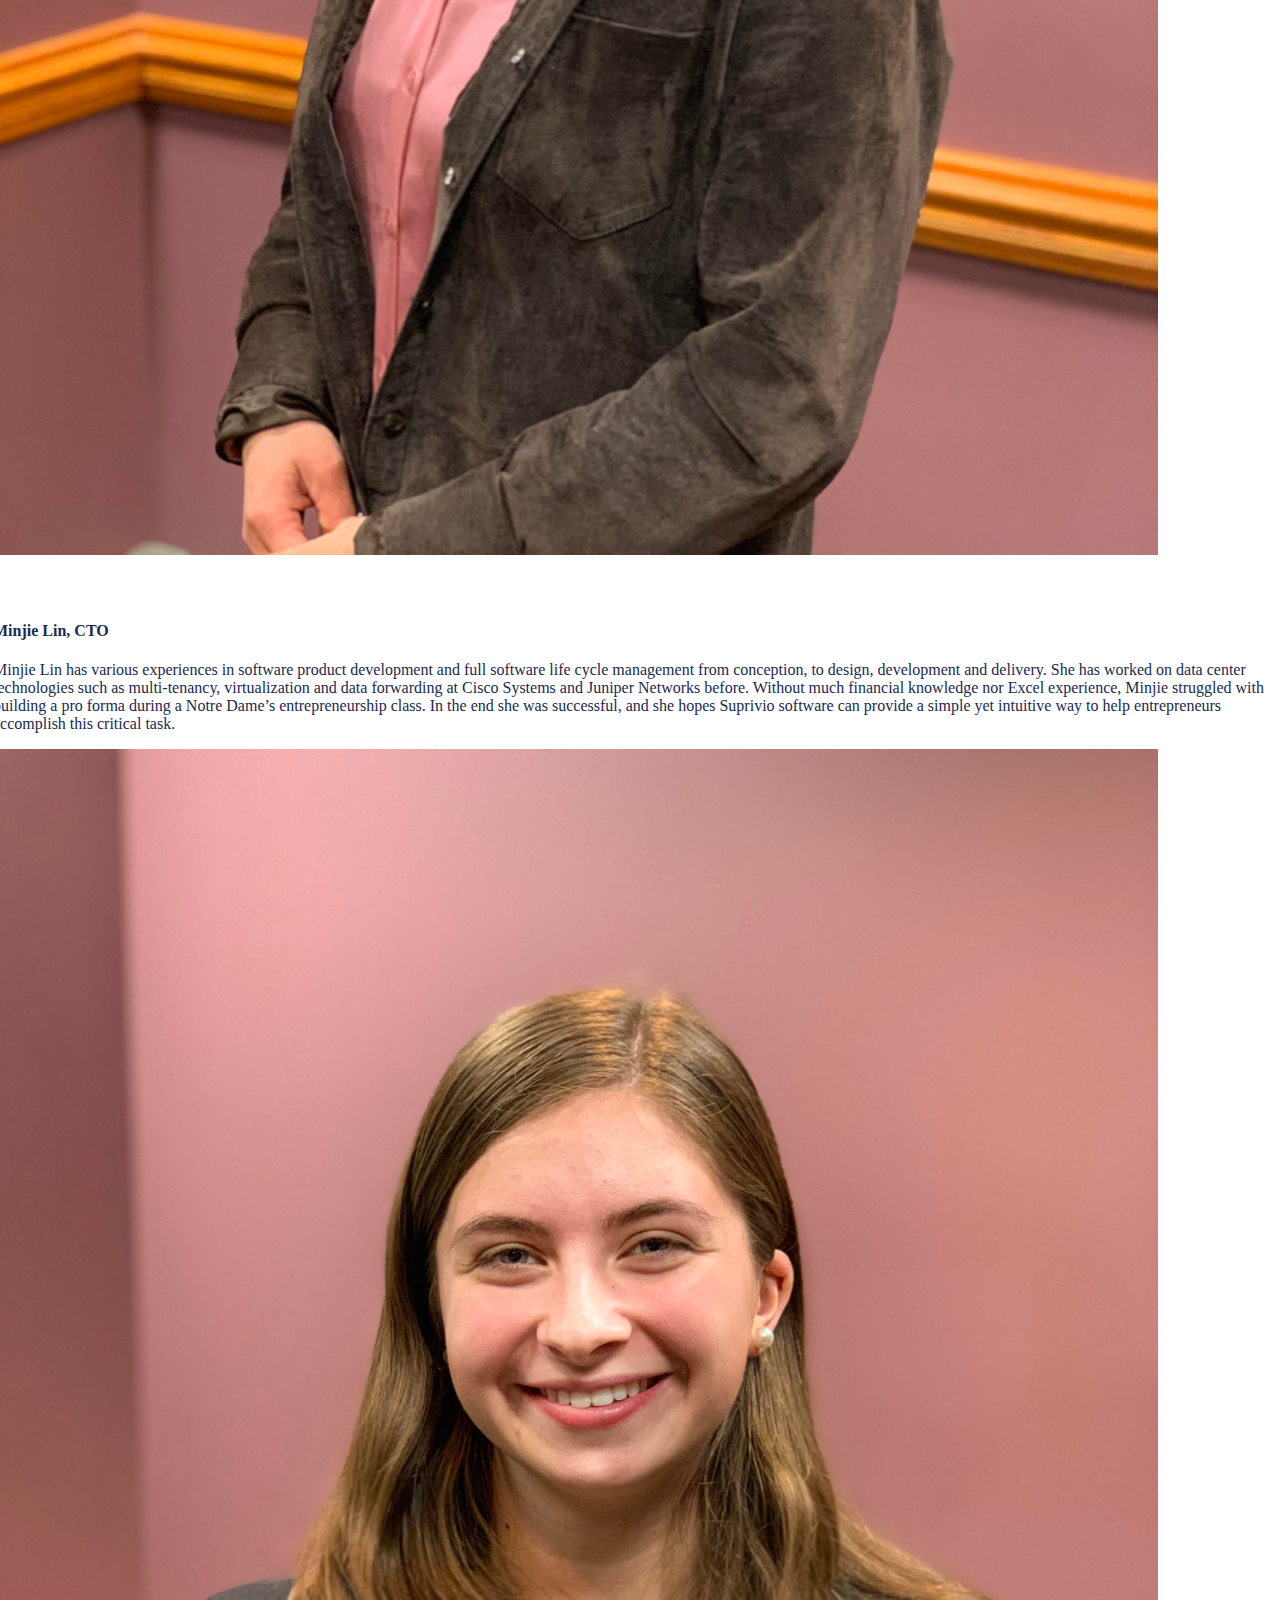
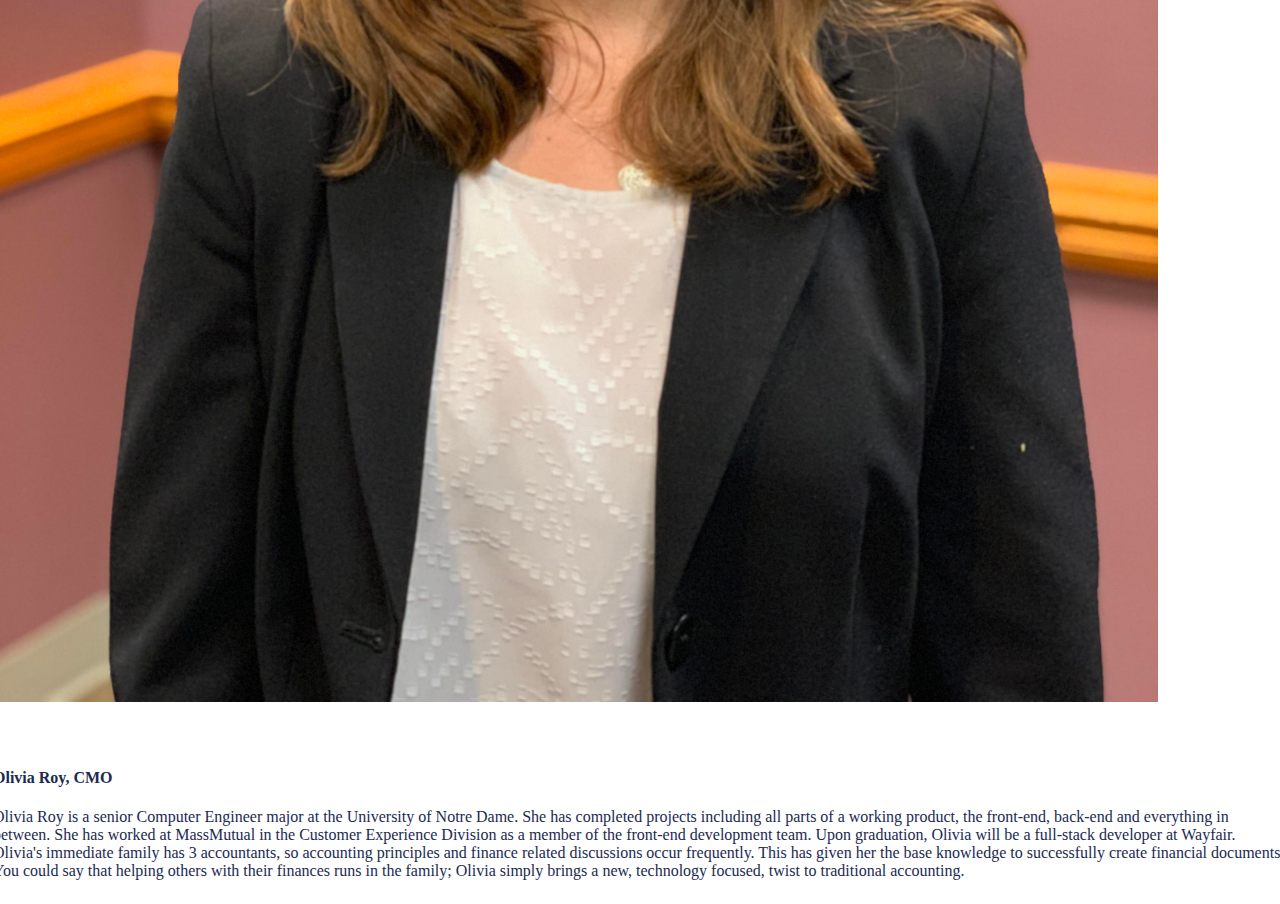
==== commit bbabfe0a: "typos" ====
--- a/about.html
+++ b/about.html
@@ -43,7 +43,7 @@
 						We experienced the struggle of editing complicated formulas in Excel, learning new business terminology, and adusting our predictions. We needed our financials to be rock solid in order to impress investors; and if we can do it, so can you.
 					</p>
 					<p>
-						At Suprivio, we pride ourselves on simplicity and accuracy. Business formulas are confusing, but are cructial to the success of your company. Not only are the formulas confusing, but the current methods involve YOU implementing them. Enough is enough. It is time for us to implement easy business tools for you to use. Not only are the tools intuitive, but they are also accurate.
+						At Suprivio, we pride ourselves on simplicity and accuracy. Business formulas are confusing, but are cructial to the success of your company. Not only are the formulas confusing, but the current methods involve YOU implementing them. Enough is enough. It is time for us to implement easy business tools for you to use. Not only is this tool intuitive, but it is also accurate.
 						Pro formas show you how much money you think you will have, and how long this money will last, and to small and medium young companies, this can be the difference between life and death. Suprivio helps you strengthen your business.
 					</p>
 				</div>
--- a/style.css
+++ b/style.css
@@ -1,15 +1,12 @@
 .carousel-item img{
 	width: auto;
-	height: 500px;
-	max-height: 500px;
     background-repeat: no-repeat;
     background-size: cover;
     background-position: center;
-	background-color: lightgrey;
 }
 .carousel-inner{
-	background-color: lightgrey;
-	height: 500px;
+
+ 	height: auto;
 	max-height: 500px;
 }
 .carousel{
@@ -131,4 +128,3 @@
 .nav-link{
 	width : max-content;
 }
-
